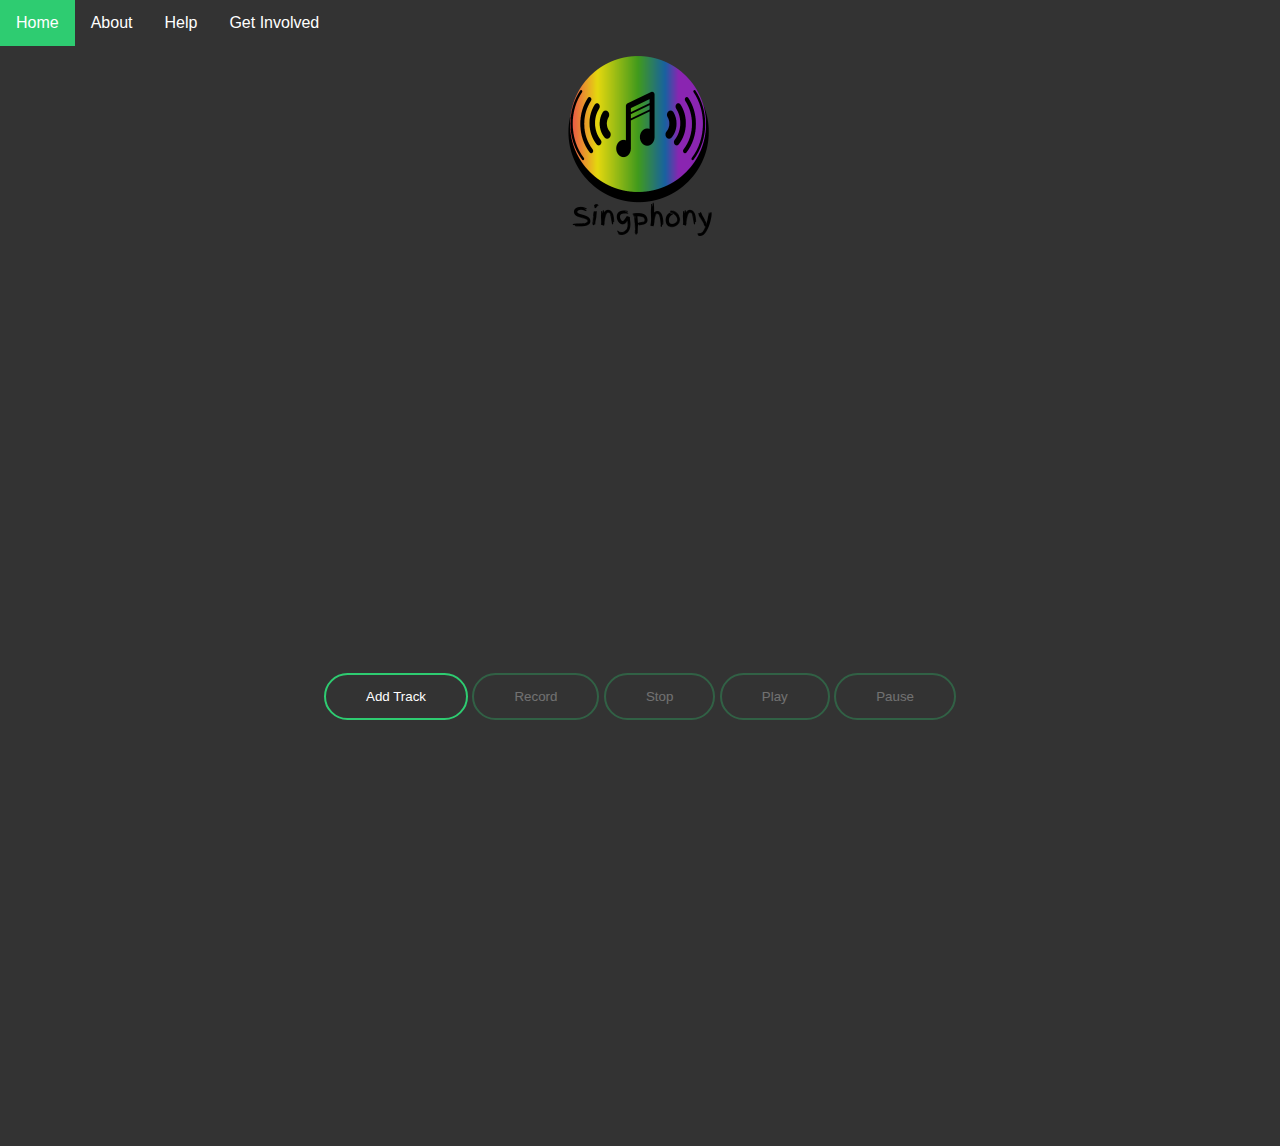
==== index.html @ 981f41b0 "Added playMusic function thats currently playing a predefined tune but is currently under developmen" ====
<!DOCTYPE html>
<html lang="en" dir="ltr">
  <head>
    <meta charset="utf-8">
    <title>Singphony Main Page</title>
    <link href="CSS/Style.css" type="text/css" rel="stylesheet" />
  </head>

  <body>
    <div class="navbar">
      <a href="index.html">Home</a>
      <!- First drop down ->
      <div class="dropdown">
        <button class="dropbtn">About
          <i class="fa fa-caret-down"></i>
        </button>
        <div class="dropdown-content">
          <a href="Pages/Copyright.html">Copyright</a>
          <a href="Pages/License.html">License</a>
          <a href="Pages/Features.html">Features</a>
        </div>
      </div>
      <!- Second drop down ->
      <div class="dropdown">
        <button class="dropbtn">Help
          <i class="fa fa-caret-down"></i>
        </button>
        <div class="dropdown-content">
          <a href="Pages/UserManual.html">User Manual</a>
          <a href="Pages/Demo.html">Demo</a>
          <a href="Pages/Documentation.html">Documentation</a>
        </div>
      </div>
      <!- Third drop down ->
      <div class="dropdown">
        <button class="dropbtn">Get Involved
          <i class="fa fa-caret-down"></i>
        </button>
        <div class="dropdown-content">
          <a href="Pages/User.html">User</a>
          <a href="Pages/Developer.html">Developer</a>
        </div>
      </div>
    </div>
    <div>
      <img class="logo" src="Images/SingphonyLogo.png" alt="Singphony Logo" title="Singphony Logo">
    </div>

    <div class="wrapper">
      <div class="container">
        <div id="canvasContainer1" class="canvas-container3" onclick="javascript: show(1)">
          <select id="instruments1" class="button3">
            <option value="sine">Sine</option>
            <option value="square">Square</option>
            <option value="triangle">Triangle</option>
            <option value="sawtooth">Sawtooth</option>
          </select>
          <canvas id="canvas1" class="canvas3" width="1024" height="60"></canvas>
        </div>
        <div id="canvasContainer2" class="canvas-container3" onclick="javascript: show(2)">
          <select id="instruments2" class="button3">
            <option value="sine">Sine</option>
            <option value="square">Square</option>
            <option value="triangle">Triangle</option>
            <option value="sawtooth">Sawtooth</option>
          </select>
          <canvas id="canvas2" class="canvas3" width="1024" height="60"></canvas>
        </div>
        <div id="canvasContainer3" class="canvas-container3" onclick="javascript: show(3)">
          <select id="instruments3" class="button3">
            <option value="sine">Sine</option>
            <option value="square">Square</option>
            <option value="triangle">Triangle</option>
            <option value="sawtooth">Sawtooth</option>
          </select>
          <canvas id="canvas3" class="canvas3" width="1024" height="60"></canvas>
        </div>
        <div id="canvasContainer4" class="canvas-container3" onclick="javascript: show(4)">
          <select id="instruments4" class="button3">
            <option value="sine">Sine</option>
            <option value="square">Square</option>
            <option value="triangle">Triangle</option>
            <option value="sawtooth">Sawtooth</option>
          </select>
          <canvas id="canvas4" class="canvas3" width="1024" height="60"></canvas>
        </div>
        <div class="div">
          <button id="addTrack" class="button" onclick="javascript: addTrack()">Add Track</button>
          <button id="record" class="button" onclick="javascript: record()">Record</button>
          <button id="stop" class="button" onclick="javascript: stop()">Stop</button>
          <button id="play" class="button" onclick="javascript: play()">Play</button>
          <button id="pause" class="button" onclick="javascript: pause()">Pause</button>
        </div>
      </div>
    </div>

  </body>
  <script src='JS/main.js' type='text/javascript' /></script>
</html>
---- CSS/Style.css ----
body{
  margin: 0;
  padding: 0;
  font-family: sans-serif;
  background: #333;
}

 h1{
  color: white;
  text-transform: uppercase;
  font-weight: 500;
  transition: 0.25s;
}

.button{
  border:0;
  background: none;
  display:inline-block;
  margin: 20px auto;
  text-align: center;
  border: 2px solid #2ecc71;
  padding: 14px 40px;
  outline: none;
  color: white;
  transition: 0.25s;
  border-radius: 24px;
  cursor: pointer;
}

.button:hover{
  background: #2ecc71;
}

.button1{
  border:0;
  background: #333;
  display:inline-block;
  margin: 20px auto;
  text-align: center;
  border: 2px solid #2ecc71;
  padding: 14px 40px;
  outline: none;
  color: white;
  transition: 0.25s;
  border-radius: 24px;
  opacity: 0.3;
}

.button1:hover{
  background: #none;
}

.button2{
  border:0;
  background: red;
  display:inline-block;
  margin: 20px auto;
  text-align: center;
  border: 2px solid #2ecc71;
  padding: 14px 40px;
  outline: none;
  color: white;
  transition: 0.25s;
  border-radius: 24px;
}

.button2:hover{
  background: #none;
}

.button3{
  width: 0px;
  height: 0px;
}

.logo {
  display: block;
  margin-left: auto;
  margin-right: auto;
}

.div{
  text-align: center;
}

/* Navbar container */
.navbar {
 overflow: hidden;
 background-color: #333;
 font-family: Arial;
}

/* Links inside the navbar */
.navbar a {
 float: left;
 font-size: 16px;
 color: white;
 text-align: center;
 padding: 14px 16px;
 text-decoration: none;
}

/* The dropdown container */
.dropdown {
 float: left;
 overflow: hidden;
}

/* Dropdown button */
.dropdown .dropbtn {
 font-size: 16px;
 border: none;
 outline: none;
 color: white;
 padding: 14px 16px;
 background-color: inherit;
 font-family: inherit; /* Important for vertical align on mobile phones */
 margin: 0; /* Important for vertical align on mobile phones */
}

/* Add a red background color to navbar links on hover */
.navbar a:hover, .dropdown:hover .dropbtn {
 background-color: #2ecc71;
}

/* Dropdown content (hidden by default) */
.dropdown-content {
 display: none;
 position: absolute;
 background-color: #f9f9f9;
 min-width: 160px;
 box-shadow: 0px 8px 16px 0px rgba(0,0,0,0.2);
 z-index: 1;
}

/* Links inside the dropdown */
.dropdown-content a {
 float: none;
 color: black;
 padding: 12px 16px;
 text-decoration: none;
 display: block;
 text-align: left;
}

/* Add a grey background color to dropdown links on hover */
.dropdown-content a:hover {
 background-color: #ddd;
}

/* Show the dropdown menu on hover */
.dropdown:hover .dropdown-content {
 display: block;
}

.wrapper {
   display: table;
   padding: 0;
   width: 100%;
   height: 100%;
   position: absolute;
}
.container {
   display: table-cell;
   vertical-align: middle;
}
.canvas-container1 {
   position: relative;
   text-align: center;
   margin: 0 auto;
   max-width: 1010px;
   min-width: 410px;
}
.canvas-container2 {
   position: relative;
   text-align: center;
   margin: 0 auto;
   max-width: 1010px;
   min-width: 410px;
   opacity: 0.1;
}
.canvas-container3 {
   position: relative;
   text-align: center;
   margin: 0 auto;
   width: 0px;
   height: 0px;
   opacity: 0.0;
}

.canvas1 {
  width: 100%;
  height: auto;
  background-color: white;
}

.canvas2 {
  width: 100%;
  height: auto;
  background-color: white;
  opacity: 0.1;
}

.canvas3 {
  width: 0px;
  height: 0px;
  opacity: 0.0;
}
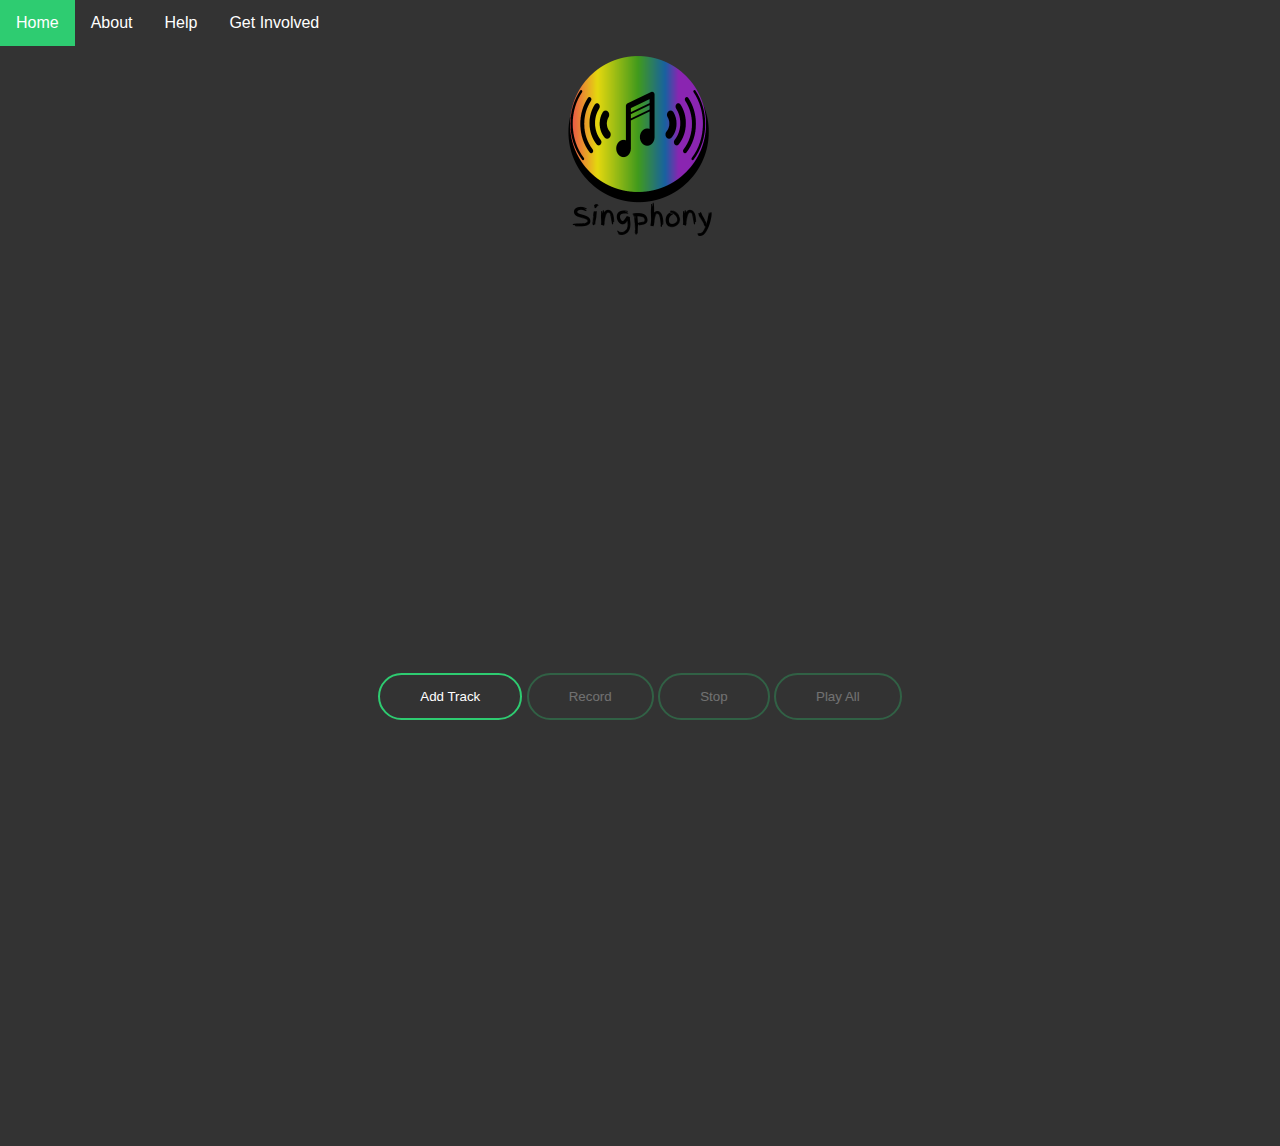
==== commit 4402d2d7: "Initial working version, added local MP3 samples and playability, fixed the button blocking error, a" ====
--- a/index.html
+++ b/index.html
@@ -1,15 +1,16 @@
 <!DOCTYPE html>
 <html lang="en" dir="ltr">
-  <head>
-    <meta charset="utf-8">
-    <title>Singphony Main Page</title>
-    <link href="CSS/Style.css" type="text/css" rel="stylesheet" />
-  </head>
 
-  <body>
-    <div class="navbar">
-      <a href="index.html">Home</a>
-      <!- First drop down ->
+<head>
+  <meta charset="utf-8">
+  <title>Singphony Main Page</title>
+  <link href="CSS/Style.css" type="text/css" rel="stylesheet" />
+</head>
+
+<body>
+  <div class="navbar">
+    <a href="index.html">Home</a>
+    <!- First drop down ->
       <div class="dropdown">
         <button class="dropbtn">About
           <i class="fa fa-caret-down"></i>
@@ -21,79 +22,150 @@
         </div>
       </div>
       <!- Second drop down ->
-      <div class="dropdown">
-        <button class="dropbtn">Help
-          <i class="fa fa-caret-down"></i>
-        </button>
-        <div class="dropdown-content">
-          <a href="Pages/UserManual.html">User Manual</a>
-          <a href="Pages/Demo.html">Demo</a>
-          <a href="Pages/Documentation.html">Documentation</a>
+        <div class="dropdown">
+          <button class="dropbtn">Help
+            <i class="fa fa-caret-down"></i>
+          </button>
+          <div class="dropdown-content">
+            <a href="Pages/UserManual.html">User Manual</a>
+            <a href="Pages/Demo.html">Demo</a>
+            <a href="Pages/Documentation.html">Documentation</a>
+          </div>
         </div>
+        <!- Third drop down ->
+          <div class="dropdown">
+            <button class="dropbtn">Get Involved
+              <i class="fa fa-caret-down"></i>
+            </button>
+            <div class="dropdown-content">
+              <a href="Pages/User.html">User</a>
+              <a href="Pages/Developer.html">Developer</a>
+            </div>
+          </div>
+  </div>
+  <div>
+    <img class="logo" src="Images/SingphonyLogo.png" alt="Singphony Logo" title="Singphony Logo">
+  </div>
+
+  <div class="wrapper">
+    <div class="container">
+      <div id="canvasContainer1" class="canvas-container3" onclick="javascript: show(1)">
+        <select id="instruments1" class="button3">
+          <option selected="selected" value="sine">Sine Wave</option>
+          <option value="square">Square Wave</option>
+          <option value="triangle">Triangle Wave</option>
+          <option value="sawtooth">Sawtooth Wave</option>
+        </select>
+        <select id="filter1" class="button3">
+          <option value="lowpass">Lowpass Filter</option>
+          <option value="highpass">Highpass Filter</option>
+          <option value="bandpass">Bandpass Filter</option>
+          <option value="lowshelf">Lowshelf Filter</option>
+          <option value="highshelf">Highshelf Filter</option>
+          <option value="peaking">Peaking Filter</option>
+          <option value="notch">Notch Filter</option>
+          <option selected="selected" value="allpass">Allpass Filter</option>
+        </select>
+        <button id="play1" class="button3" onclick="javascript: play()">Play</button>
+        <button id="clear1" class="button3" onclick="javascript: clearBars()">Clear</button>
+        <select id="saveTypes1" class="button3">
+          <option selected="selected" value="CSV">CSV</option>
+          <option value="PNG">PNG</option>
+        </select>
+        <button id="save1" class="button3" onclick="javascript: save()">Save</button>
+        <canvas id="canvas1" class="canvas3" width="1024" height="60"></canvas>
       </div>
-      <!- Third drop down ->
-      <div class="dropdown">
-        <button class="dropbtn">Get Involved
-          <i class="fa fa-caret-down"></i>
-        </button>
-        <div class="dropdown-content">
-          <a href="Pages/User.html">User</a>
-          <a href="Pages/Developer.html">Developer</a>
-        </div>
+      <div id="canvasContainer2" class="canvas-container3" onclick="javascript: show(2)">
+        <select id="instruments2" class="button3">
+          <option selected="selected" value="sine">Sine</option>
+          <option value="square">Square</option>
+          <option value="triangle">Triangle</option>
+          <option value="sawtooth">Sawtooth</option>
+        </select>
+        <select id="filter2" class="button3">
+          <option value="lowpass">Lowpass Filter</option>
+          <option value="highpass">Highpass Filter</option>
+          <option value="bandpass">Bandpass Filter</option>
+          <option value="lowshelf">Lowshelf Filter</option>
+          <option value="highshelf">Highshelf Filter</option>
+          <option value="peaking">Peaking Filter</option>
+          <option value="notch">Notch Filter</option>
+          <option selected="selected" value="allpass">Allpass Filter</option>
+        </select>
+        <button id="play2" class="button3" onclick="javascript: play()">Play</button>
+        <button id="clear2" class="button3" onclick="javascript: clearBars()">Clear</button>
+        <select id="saveTypes2" class="button3">
+          <option selected="selected" value="CSV">CSV</option>
+          <option value="PNG">PNG</option>
+        </select>
+        <button id="save2" class="button3" onclick="javascript: save()">Save</button>
+        <canvas id="canvas2" class="canvas3" width="1024" height="60"></canvas>
       </div>
+      <div id="canvasContainer3" class="canvas-container3" onclick="javascript: show(3)">
+        <select id="instruments3" class="button3">
+          <option selected="selected" value="sine">Sine</option>
+          <option value="square">Square</option>
+          <option value="triangle">Triangle</option>
+          <option value="sawtooth">Sawtooth</option>
+        </select>
+        <select id="filter3" class="button3">
+          <option value="lowpass">Lowpass Filter</option>
+          <option value="highpass">Highpass Filter</option>
+          <option value="bandpass">Bandpass Filter</option>
+          <option value="lowshelf">Lowshelf Filter</option>
+          <option value="highshelf">Highshelf Filter</option>
+          <option value="peaking">Peaking Filter</option>
+          <option value="notch">Notch Filter</option>
+          <option selected="selected" value="allpass">Allpass Filter</option>
+        </select>
+        <button id="play3" class="button3" onclick="javascript: play()">Play</button>
+        <button id="clear3" class="button3" onclick="javascript: clearBars()">Clear</button>
+        <select id="saveTypes3" class="button3">
+          <option selected="selected" value="CSV">CSV</option>
+          <option value="PNG">PNG</option>
+        </select>
+        <button id="save3" class="button3" onclick="javascript: save()">Save</button>
+        <canvas id="canvas3" class="canvas3" width="1024" height="60"></canvas>
+      </div>
+      <div id="canvasContainer4" class="canvas-container3" onclick="javascript: show(4)">
+        <select id="instruments4" class="button3">
+          <option selected="selected" value="sine">Sine</option>
+          <option value="square">Square</option>
+          <option value="triangle">Triangle</option>
+          <option value="sawtooth">Sawtooth</option>
+        </select>
+        <select id="filter4" class="button3">
+          <option value="lowpass">Lowpass Filter</option>
+          <option value="highpass">Highpass Filter</option>
+          <option value="bandpass">Bandpass Filter</option>
+          <option value="lowshelf">Lowshelf Filter</option>
+          <option value="highshelf">Highshelf Filter</option>
+          <option value="peaking">Peaking Filter</option>
+          <option value="notch">Notch Filter</option>
+          <option selected="selected" value="allpass">Allpass Filter</option>
+        </select>
+        <button id="play4" class="button3" onclick="javascript: play()">Play</button>
+        <button id="clear4" class="button3" onclick="javascript: clearBars()">Clear</button>
+        <select id="saveTypes4" class="button3">
+          <option value="CSV">CSV</option>
+          <option selected="selected" value="PNG">PNG</option>
+        </select>
+        <button id="save4" class="button3" onclick="javascript: save()">Save</button>
+        <canvas id="canvas4" class="canvas3" width="1024" height="60"></canvas>
+      </div>
+
+      <div class="div">
+        <button id="addTrack" class="button" onclick="javascript: addTrack()">Add Track</button>
+        <button id="record" class="button" onclick="javascript: record()">Record</button>
+        <button id="stop" class="button" onclick="javascript: stop()">Stop</button>
+        <button id="playAll" class="button" onclick="javascript: playAll()">Play All</button>
+      </div>
+
     </div>
-    <div>
-      <img class="logo" src="Images/SingphonyLogo.png" alt="Singphony Logo" title="Singphony Logo">
-    </div>
+  </div>
 
-    <div class="wrapper">
-      <div class="container">
-        <div id="canvasContainer1" class="canvas-container3" onclick="javascript: show(1)">
-          <select id="instruments1" class="button3">
-            <option value="sine">Sine</option>
-            <option value="square">Square</option>
-            <option value="triangle">Triangle</option>
-            <option value="sawtooth">Sawtooth</option>
-          </select>
-          <canvas id="canvas1" class="canvas3" width="1024" height="60"></canvas>
-        </div>
-        <div id="canvasContainer2" class="canvas-container3" onclick="javascript: show(2)">
-          <select id="instruments2" class="button3">
-            <option value="sine">Sine</option>
-            <option value="square">Square</option>
-            <option value="triangle">Triangle</option>
-            <option value="sawtooth">Sawtooth</option>
-          </select>
-          <canvas id="canvas2" class="canvas3" width="1024" height="60"></canvas>
-        </div>
-        <div id="canvasContainer3" class="canvas-container3" onclick="javascript: show(3)">
-          <select id="instruments3" class="button3">
-            <option value="sine">Sine</option>
-            <option value="square">Square</option>
-            <option value="triangle">Triangle</option>
-            <option value="sawtooth">Sawtooth</option>
-          </select>
-          <canvas id="canvas3" class="canvas3" width="1024" height="60"></canvas>
-        </div>
-        <div id="canvasContainer4" class="canvas-container3" onclick="javascript: show(4)">
-          <select id="instruments4" class="button3">
-            <option value="sine">Sine</option>
-            <option value="square">Square</option>
-            <option value="triangle">Triangle</option>
-            <option value="sawtooth">Sawtooth</option>
-          </select>
-          <canvas id="canvas4" class="canvas3" width="1024" height="60"></canvas>
-        </div>
-        <div class="div">
-          <button id="addTrack" class="button" onclick="javascript: addTrack()">Add Track</button>
-          <button id="record" class="button" onclick="javascript: record()">Record</button>
-          <button id="stop" class="button" onclick="javascript: stop()">Stop</button>
-          <button id="play" class="button" onclick="javascript: play()">Play</button>
-          <button id="pause" class="button" onclick="javascript: pause()">Pause</button>
-        </div>
-      </div>
-    </div>
+</body>
+<script src='JS/main.js' type='text/javascript' />
+</script>
 
-  </body>
-  <script src='JS/main.js' type='text/javascript' /></script>
 </html>
--- a/CSS/Style.css
+++ b/CSS/Style.css
@@ -62,6 +62,7 @@
   color: white;
   transition: 0.25s;
   border-radius: 24px;
+  pointer-events: none;
 }
 
 .button2:hover{
@@ -168,14 +169,15 @@
    position: relative;
    text-align: center;
    margin: 0 auto;
-   max-width: 1010px;
+   max-width: 1210px;
    min-width: 410px;
+   overflow: scroll;
 }
 .canvas-container2 {
    position: relative;
    text-align: center;
    margin: 0 auto;
-   max-width: 1010px;
+   max-width: 1210px;
    min-width: 410px;
    opacity: 0.1;
 }
@@ -206,3 +208,35 @@
   height: 0px;
   opacity: 0.0;
 }
+
+.title {
+  border:0;
+  background: none;
+  margin: 20px auto;
+  text-align: center;
+  border: 2px solid #2ecc71;
+  padding: 14px 40px;
+  outline: none;
+  color: white;
+  transition: 0.25s;
+  border-radius: 24px;
+}
+
+.text {
+  border:0;
+  background: none;
+  margin: 20px auto;
+  text-align: center;
+  border: 2px solid #2ecc71;
+  padding: 14px 40px;
+  outline: none;
+  color: white;
+  transition: 0.25s;
+  border-radius: 24px;
+}
+
+.gap{
+  text-align: center;
+  width: 1210px;
+  height: 250px;
+}
